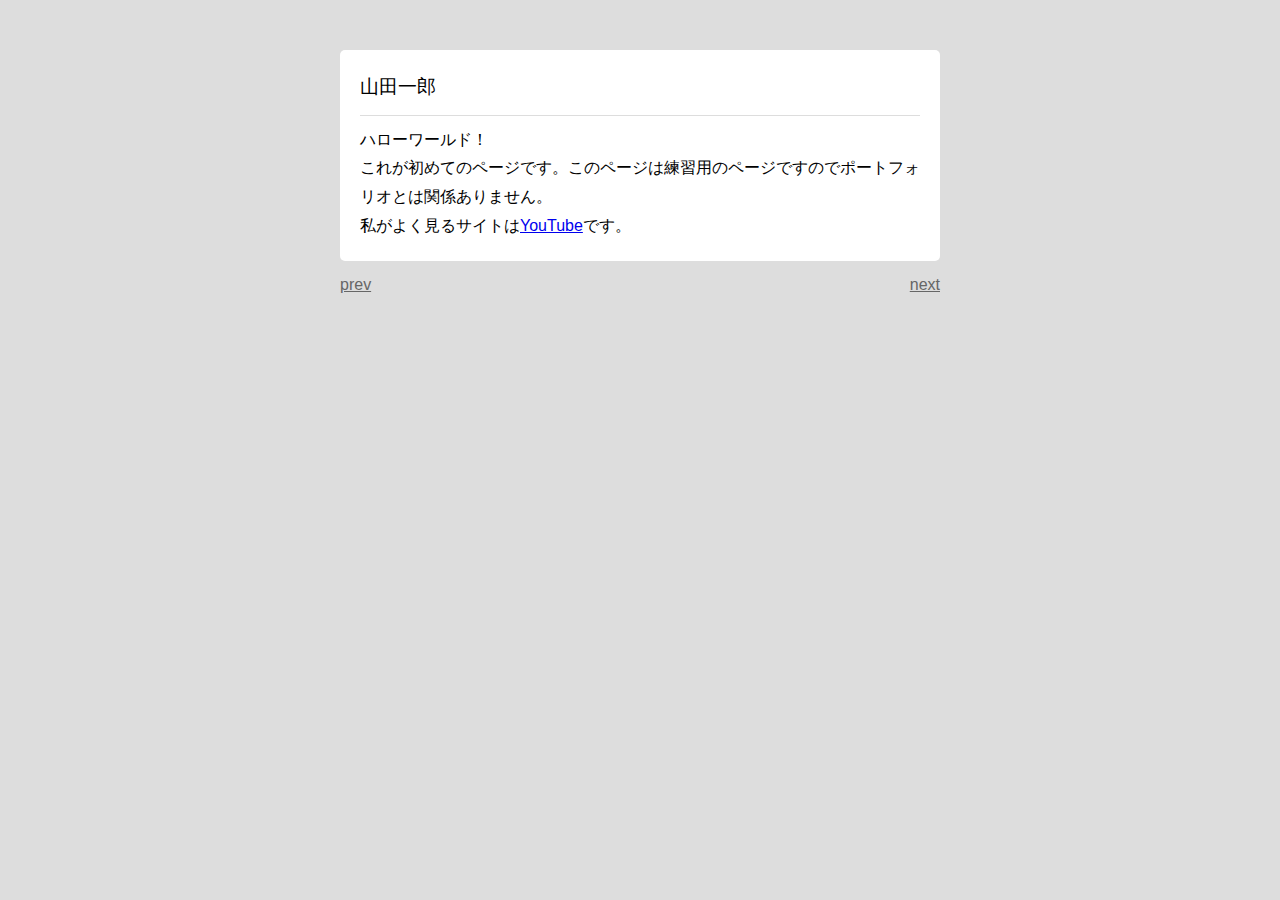
==== index.html @ 7dba588a "Initial commit" ====
<!DOCTYPE html>
<html lang="ja">
  <head>
    <meta charset="UTF-8" />
    <meta name="viewport" content="width=device-width, initial-scale=1.0" />
    <title>smple page</title>
    <link rel="stylesheet" href="./style.css" />
  </head>
  <body>
    <div id="container">
      <div class="info">
        <div class="name">山田一郎</div>
        <div class="txt">
          ハローワールド！<br>
          これが初めてのページです。このページは練習用のページですのでポートフォリオとは関係ありません。<br>
          私がよく見るサイトは<a href="http://youtube.com" target='_blank'>YouTube</a>です。
        </div>
      </div>
      <div class="btns">
        <a class="prev btn" href="./prev.html">prev</a>
        <a class="next btn" href="./next.html">next</a>
        
      </div>

    </div>
  </body>
</html>
---- style.css ----
body{
  font-family: "Helvetica Neue",Arial,"Hiragino Kaku Gothic ProN","Hiragino Sans",Meiryo,sans-serif;
  margin: 0;
  padding: 20px;
  background-color: #ddd;
  line-height: 1.8;
}

img{
  max-width: 100%;
  height: auto;
}

img.frame{
  border: 1px solid #ccc;
}

#container{
  max-width: 600px;
  margin: 30px auto;
}

.info{
  background-color: #fff;
  padding: 20px;
  margin-bottom: 10px;
  border-radius: 5px;
}

.name{
  margin-bottom: 10px;
  padding-bottom: 10px;
  font-size: 1.2em;
  border-bottom: 1px solid #ddd;
}

.btns{
  display: flex;
}

.btns .btn{
  color: #666;
}

.btns .next{
  margin-left: auto;
}

.btns .prev{
  margin-right: auto;
}
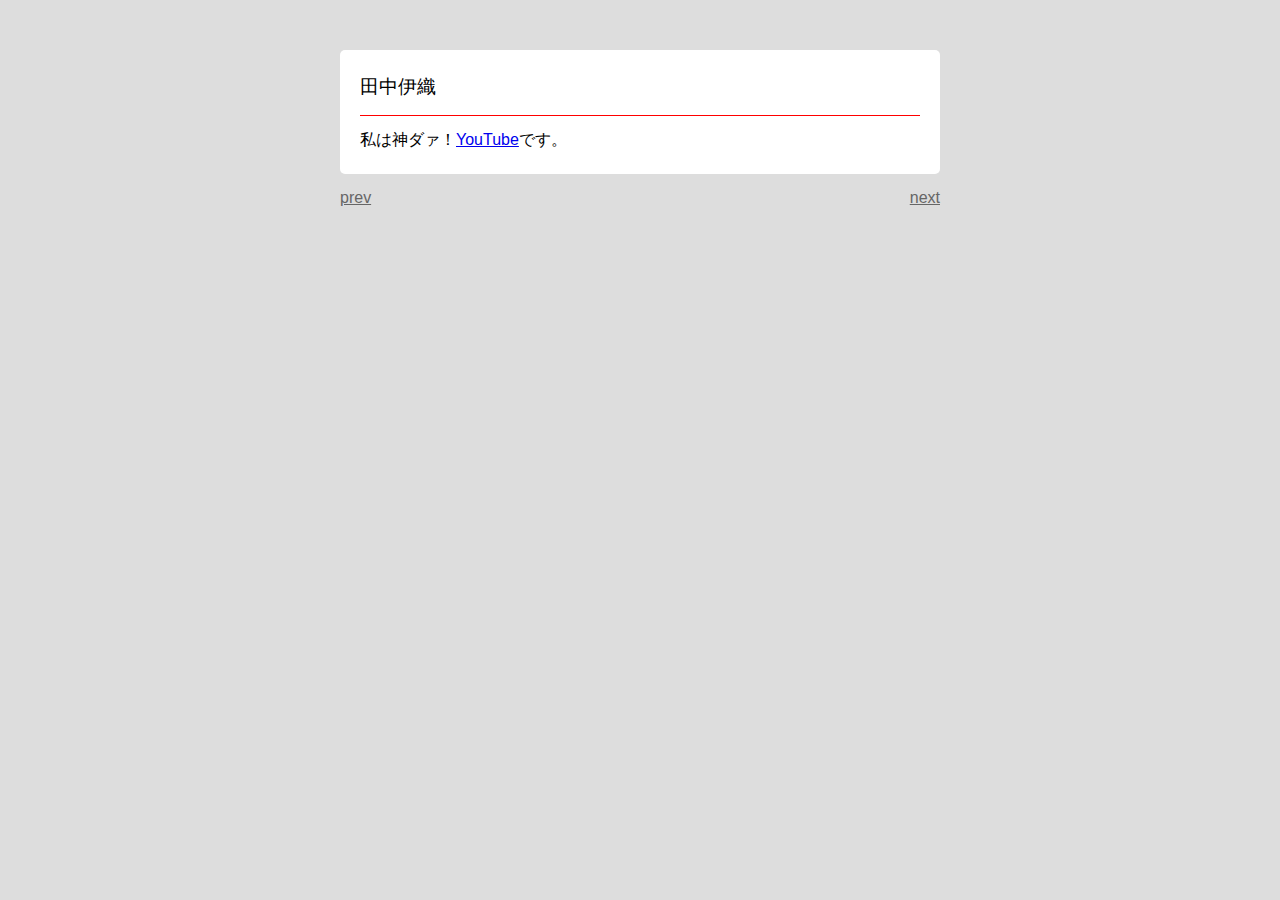
==== commit 39e0ff3d: "名前を変更して文字も変更" ====
--- a/index.html
+++ b/index.html
@@ -9,11 +9,9 @@
   <body>
     <div id="container">
       <div class="info">
-        <div class="name">山田一郎</div>
+        <div class="name">田中伊織</div>
         <div class="txt">
-          ハローワールド！<br>
-          これが初めてのページです。このページは練習用のページですのでポートフォリオとは関係ありません。<br>
-          私がよく見るサイトは<a href="http://youtube.com" target='_blank'>YouTube</a>です。
+        私は神ダァ！<a href="http://youtube.com" target='_blank'>YouTube</a>です。
         </div>
       </div>
       <div class="btns">
--- a/style.css
+++ b/style.css
@@ -31,7 +31,7 @@
   margin-bottom: 10px;
   padding-bottom: 10px;
   font-size: 1.2em;
-  border-bottom: 1px solid #ddd;
+  border-bottom: 1px solid #ff0000;
 }
 
 .btns{
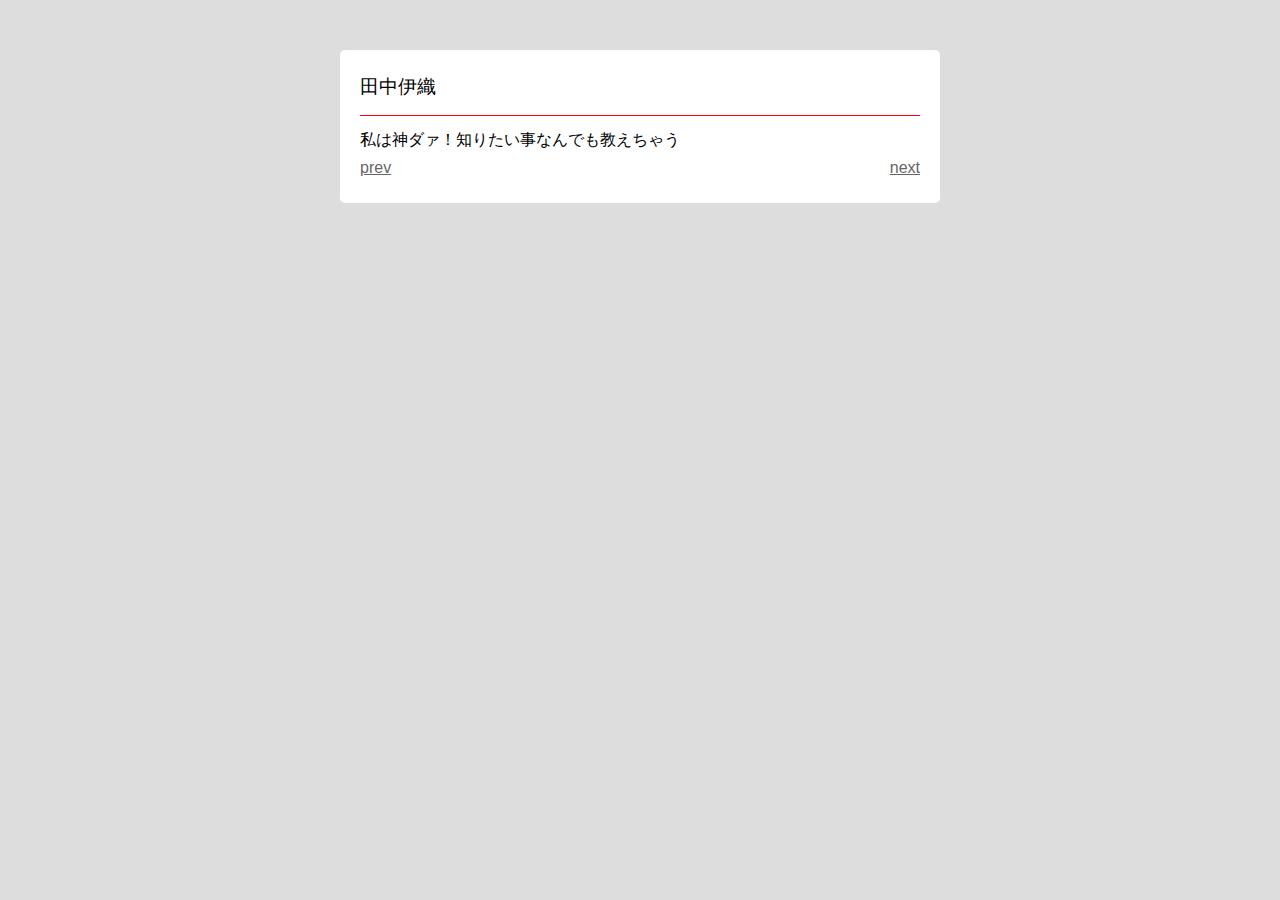
==== commit 143dfa3b: "名前を変更して文字色も変更" ====
--- a/index.html
+++ b/index.html
@@ -11,7 +11,7 @@
       <div class="info">
         <div class="name">田中伊織</div>
         <div class="txt">
-        私は神ダァ！<a href="http://youtube.com" target='_blank'>YouTube</a>です。
+        私は神ダァ！<a  target='_blank'>知りたい事なんでも教えちゃう</a＞
         </div>
       </div>
       <div class="btns">
--- a/style.css
+++ b/style.css
@@ -28,10 +28,10 @@
 }
 
 .name{
-  margin-bottom: 10px;
+  margin-bottom: 10px;font-family: 0;
   padding-bottom: 10px;
   font-size: 1.2em;
-  border-bottom: 1px solid #ff0000;
+  border-bottom: 1px solid #ff0000
 }
 
 .btns{
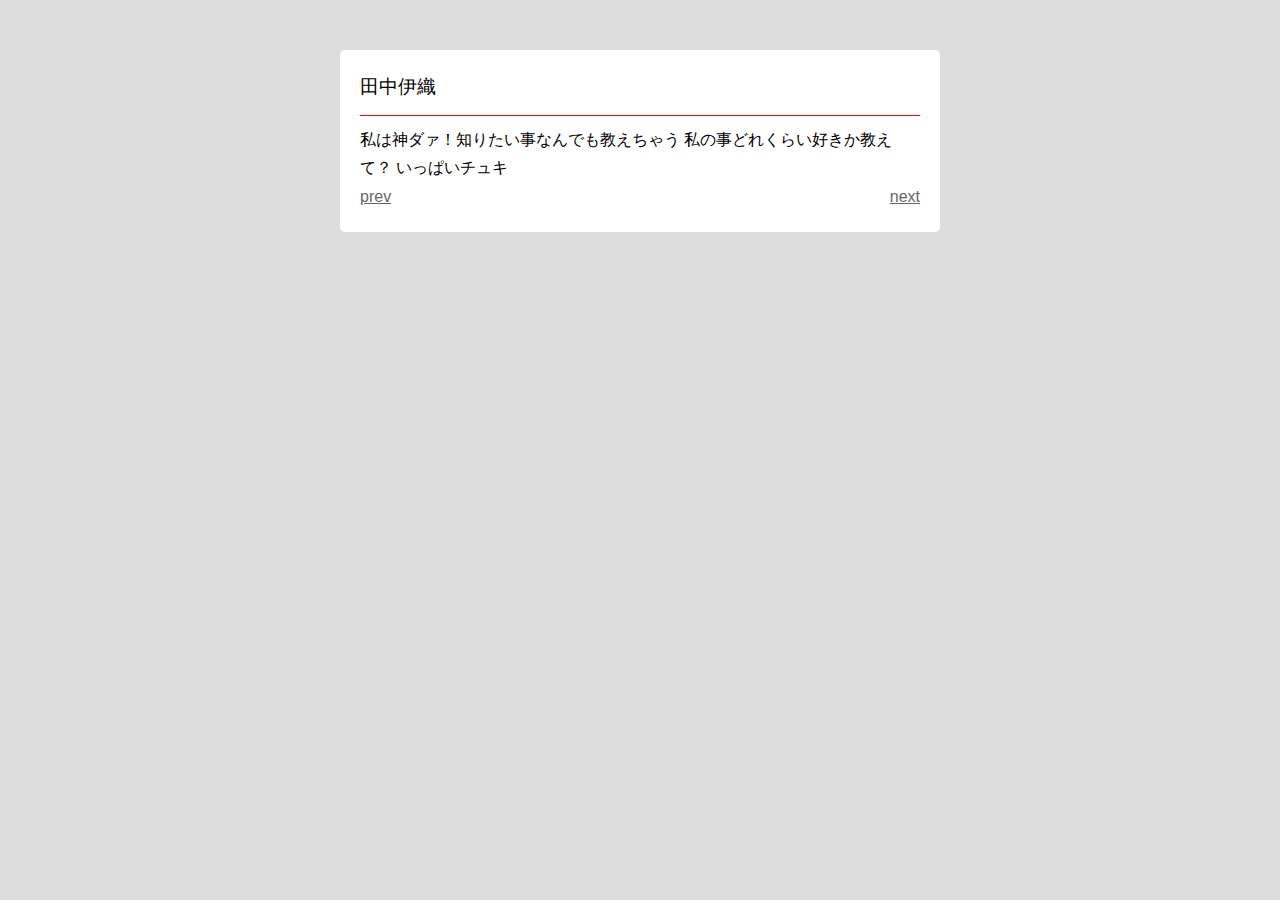
==== commit 56eee2af: "名前も変更して文字色も変更" ====
--- a/index.html
+++ b/index.html
@@ -11,7 +11,9 @@
       <div class="info">
         <div class="name">田中伊織</div>
         <div class="txt">
-        私は神ダァ！<a  target='_blank'>知りたい事なんでも教えちゃう</a＞
+        私は神ダァ！<a  target='_blank'>知りたい事なんでも教えちゃう
+          私の事どれくらい好きか教えて？
+          いっぱいチュキ</a＞
         </div>
       </div>
       <div class="btns">
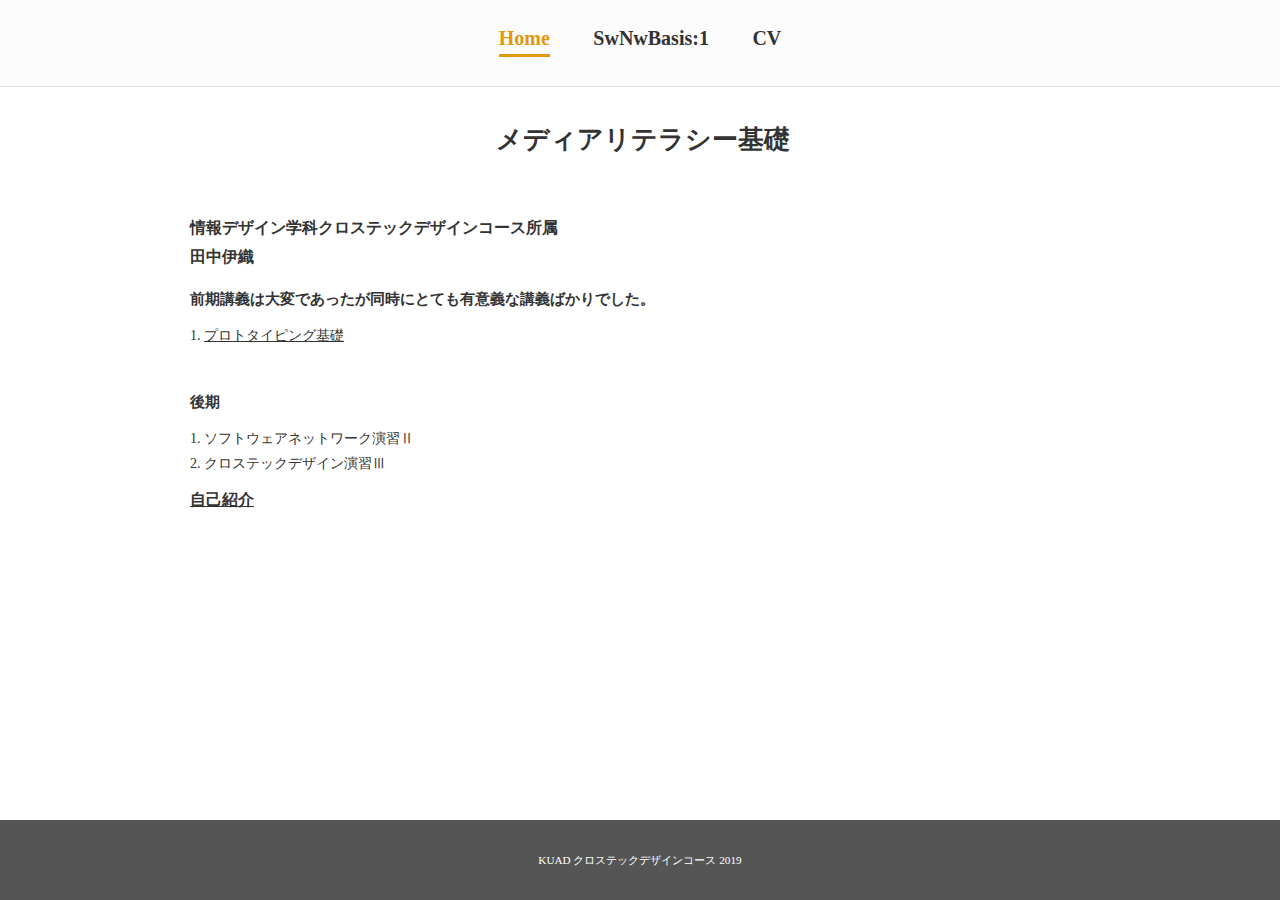
==== commit a7a7d5f7: "pienn" ====
--- a/index.html
+++ b/index.html
@@ -1,27 +1,52 @@
 <!DOCTYPE html>
-<html lang="ja">
+<html lang="ja" dir="ltr">
+
   <head>
-    <meta charset="UTF-8" />
-    <meta name="viewport" content="width=device-width, initial-scale=1.0" />
-    <title>smple page</title>
-    <link rel="stylesheet" href="./style.css" />
+    <meta charset="utf-8">
+    <meta name="viewport" content="width=device-width, initial-scale=1.0">
+    <meta http-equiv="X-UA-Compatible" content="ie=edge">
+    <title>shiraSP2index</title>
+    <link rel="stylesheet" href="./assets/css/common.css">
+    <link rel="stylesheet" href="./assets/css/custom.css">
   </head>
-  <body>
-    <div id="container">
-      <div class="info">
-        <div class="name">田中伊織</div>
-        <div class="txt">
-        私は神ダァ！<a  target='_blank'>知りたい事なんでも教えちゃう
-          私の事どれくらい好きか教えて？
-          いっぱいチュキ</a＞
+
+  <body class='index_page'>
+    <div id='wrapper'>
+      <header>
+        <nav id='main_nav'>
+          <ul>
+            <li><span>Home</sapn></li>
+            <li><a href="./subjects/swnwb1.html">SwNwBasis:1</a></li>
+            <li><a href="./cv.html">CV</a></li>
+          </ul>
+        </nav>
+      </header>
+
+      <main>
+        <h1>メディアリテラシー基礎</h1>
+        <p class="main_pic"><img src="./assets/images/purototaipu.png" alt=""></p>
+        <h2>情報デザイン学科クロステックデザインコース所属<br>田中伊織</h2>
+        <div class="period">
+          <h3>前期講義は大変であったが同時にとても有意義な講義ばかりでした。</h3>
+          <ol>
+            <li><a href="./subjects/swnwb1.html">プロトタイピング基礎</a></li>
+          </ol>
         </div>
-      </div>
-      <div class="btns">
-        <a class="prev btn" href="./prev.html">prev</a>
-        <a class="next btn" href="./next.html">next</a>
-        
-      </div>
+        <div class="period">
+          <h3>後期</h3>
+          <ol>
+            <li>ソフトウェアネットワーク演習Ⅱ</li>
+            <li>クロステックデザイン演習Ⅲ</li>
+          </ol>
+          <h2><a href="./cv.html">自己紹介</a></h2>
+        </div>
+      </main>
+
+      <footer>
+        <p>KUAD クロステックデザインコース 2019</p>
+      </footer>
 
     </div>
   </body>
+
 </html>
--- a/assets/css/common.css
+++ b/assets/css/common.css
@@ -0,0 +1,39 @@
+html {
+  color: #333;
+  background: #fff;
+
+  font-size: 14px;
+  line-height: 1.8;
+}
+
+*{
+  margin:0;
+  padding:0;
+  box-sizing: border-box;
+}
+
+img{
+  max-width: 100%;
+  height:auto;
+}
+
+a{
+  color:#333;
+}
+
+li{
+  list-style-position: inside;
+}
+
+
+.mb_s{
+  margin-bottom: 10px;
+}
+
+.mb_m{
+  margin-bottom: 20px;
+}
+
+.mb_l{
+  margin-bottom: 40px;
+}--- a/assets/css/custom.css
+++ b/assets/css/custom.css
@@ -0,0 +1,209 @@
+/* body{
+    font-family: Meiryo,sans-serif;
+    font-weight: bold;
+    color: #00ff00;
+    letter-spacing: 5px;
+    line-height: 2;
+} */
+
+
+h1{
+    font-size: 18px;
+    border-left: #e2970c solid 5px;
+    padding-left: 5px;
+    margin-bottom:20px;
+}
+
+h2{
+    font-size: 16px;
+    margin-bottom:15px;
+}
+
+h3{
+    font-size: 15px;
+    margin-bottom:10px;
+}
+
+html,
+body,
+#wrapper{
+    min-height: 100%;
+}
+
+
+
+@media screen and (min-width:481px) { 
+    #wrapper{
+        padding-bottom: 80px;
+    }
+}
+
+@media screen and (max-width:480px) { 
+    #wrapper{
+        padding-top: 60px;
+    }
+}
+
+ul,ol{
+    margin-bottom: 10px;
+}
+
+/*======================================================
+header
+======================================================*/
+header {
+    border-bottom: 1px solid #ddd;
+    background-color: #fcfcfc;
+    position:relative;
+}
+
+@media screen and (max-width:480px) { 
+    header{
+       position: fixed;
+       width:100%;
+       top:0;
+       z-index: 1;
+    }
+}
+
+
+#main_nav{
+    text-align: center;
+    padding: 20px;
+}
+
+#main_nav li{
+    display:inline-block;
+}
+
+#main_nav li a,
+#main_nav li span{
+    font-size:20px;
+    text-decoration: none;
+    margin:0 20px;
+    padding-bottom: 5px;
+    font-weight: bold;
+}
+
+#main_nav li a:hover,
+#main_nav li span{
+    color:#e2970c;
+    
+}
+
+#main_nav li span{
+    border-bottom: 3px solid #e2970c;
+}
+
+
+@media screen and (max-width:480px) { 
+    #main_nav{
+        padding: 10px;
+    }
+
+
+    #main_nav li a,
+    #main_nav li span{
+        font-size:15px;
+        margin:0 10px;
+    }
+}
+
+
+/*======================================================
+main
+======================================================*/
+
+main{
+    padding:30px 50px;
+    max-width: 1000px;
+    margin: 0 auto;
+    position: relative;
+    z-index: 0;
+}
+
+@media screen and (max-width:480px) { 
+    main{
+        padding:30px 20px;
+    }
+}
+
+
+.main_pic{
+    text-align: center;
+    margin-bottom: 30px;
+}
+
+.sub_pic{
+    display:inline-block;
+    padding: 10px;
+    border: 1px solid #ccc;
+}
+
+.sub_pic img{
+    display:block;
+}
+
+.main_pic img{
+    display: block;
+    margin: 0 auto;
+    border-radius: 10px;
+}
+
+.session,
+.period{
+    margin-bottom: 40px;
+}
+
+.session h2{
+    border-bottom: 1px solid #ddd;
+}
+
+
+.youtube{
+    position:relative;
+    width:100%;
+    padding-top:56.25%;
+    margin-bottom: 20px;
+}
+.youtube iframe{
+    position:absolute;
+    top:0;
+    right:0;
+    width:100%;
+    height:100%;
+}
+
+
+
+body.index_page h1{
+    border: none;
+    text-align: center;
+    font-size: 26px;
+}
+
+/*======================================================
+footer
+======================================================*/
+footer{
+    background-color: #555;
+    color:#fff;
+    font-size: 80%;
+    padding:10px;
+    min-height:80px;
+
+    display: flex;
+    align-items: center;
+    justify-content: center;
+
+   
+}
+
+
+@media screen and (min-width:481px) { 
+    footer{
+        position: fixed;
+        bottom:0;
+        width:100%;
+    }
+}
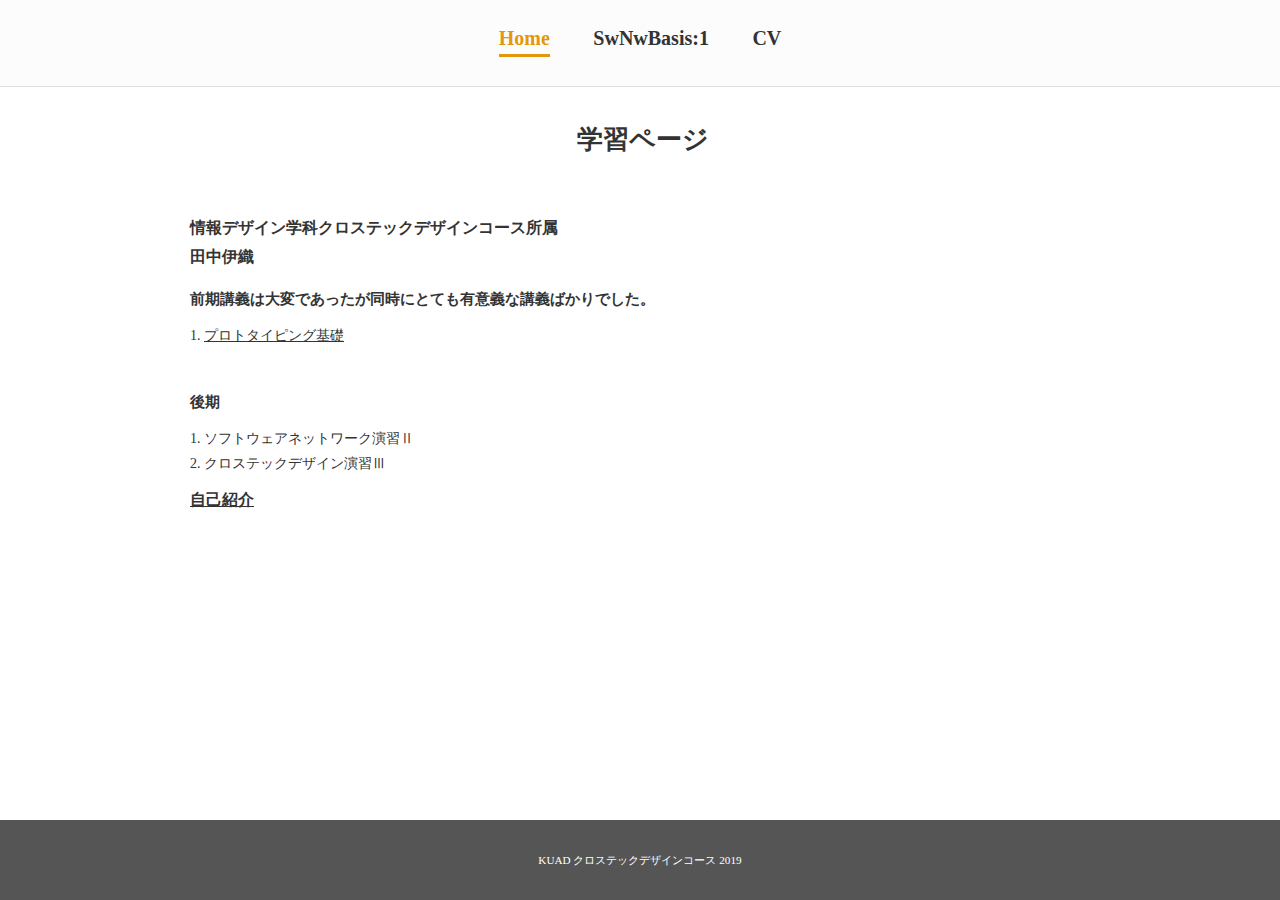
==== commit 7fc67016: "編集" ====
--- a/index.html
+++ b/index.html
@@ -23,7 +23,7 @@
       </header>
 
       <main>
-        <h1>メディアリテラシー基礎</h1>
+        <h1>学習ページ</h1>
         <p class="main_pic"><img src="./assets/images/purototaipu.png" alt=""></p>
         <h2>情報デザイン学科クロステックデザインコース所属<br>田中伊織</h2>
         <div class="period">
